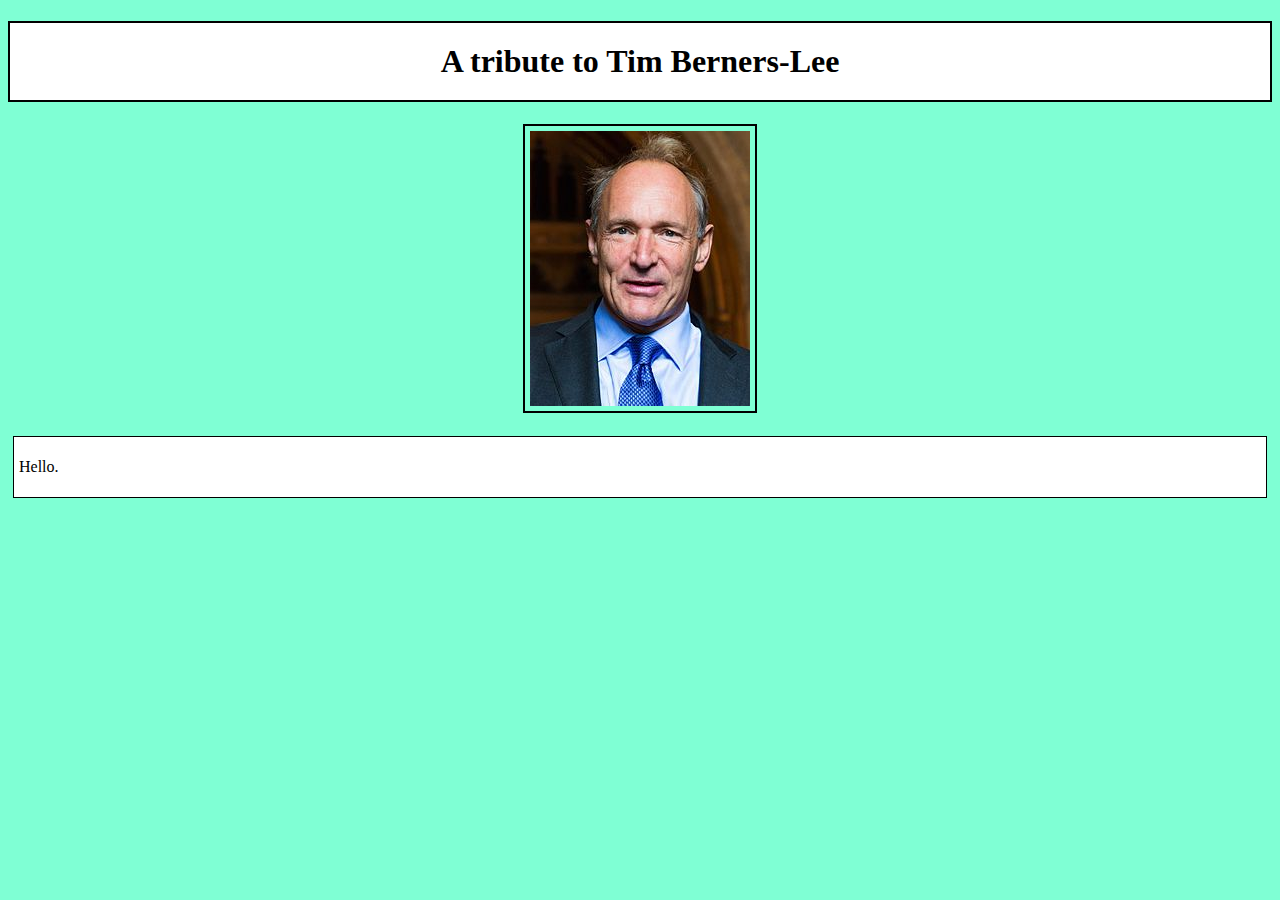
==== index.html @ f20d3d4c "moved to CSS." ====
<!DOCTYPE html>
<html lang="en-ca">
  <head>
    <meta charset="utf-8">
    <meta name="viewport" content="width=device-width, initial-scale=1.0">
    <title>Tribute to Computer Science</title>
    <link href="style.css" rel="stylesheet" type="text/css" />
  </head>
  <body style="background-color:aquamarine">
    <script src="script.js"></script>
    <h1 id="title">A tribute to Tim Berners-Lee</h1>
    <img src="./images/tim.jpg" alt="Timothy" id="tim">
    <br>
    <div class="paragraph">
      <p>Hello.</p>
    </div>
  </body>
</html>
---- style.css ----
#title {
  background-color: white;
  color: black;
  padding: 20px;
  text-align: center;
  border: 2px solid black;
}

img {
  display: block;
  margin-left: auto;
  margin-right: auto;
  padding: 5px;
  border: 2px solid black;
}

.paragraph {
  background-color: white;
  color: black;
  margin: 5px;
  padding: 5px;
  border: 1px solid black;
}
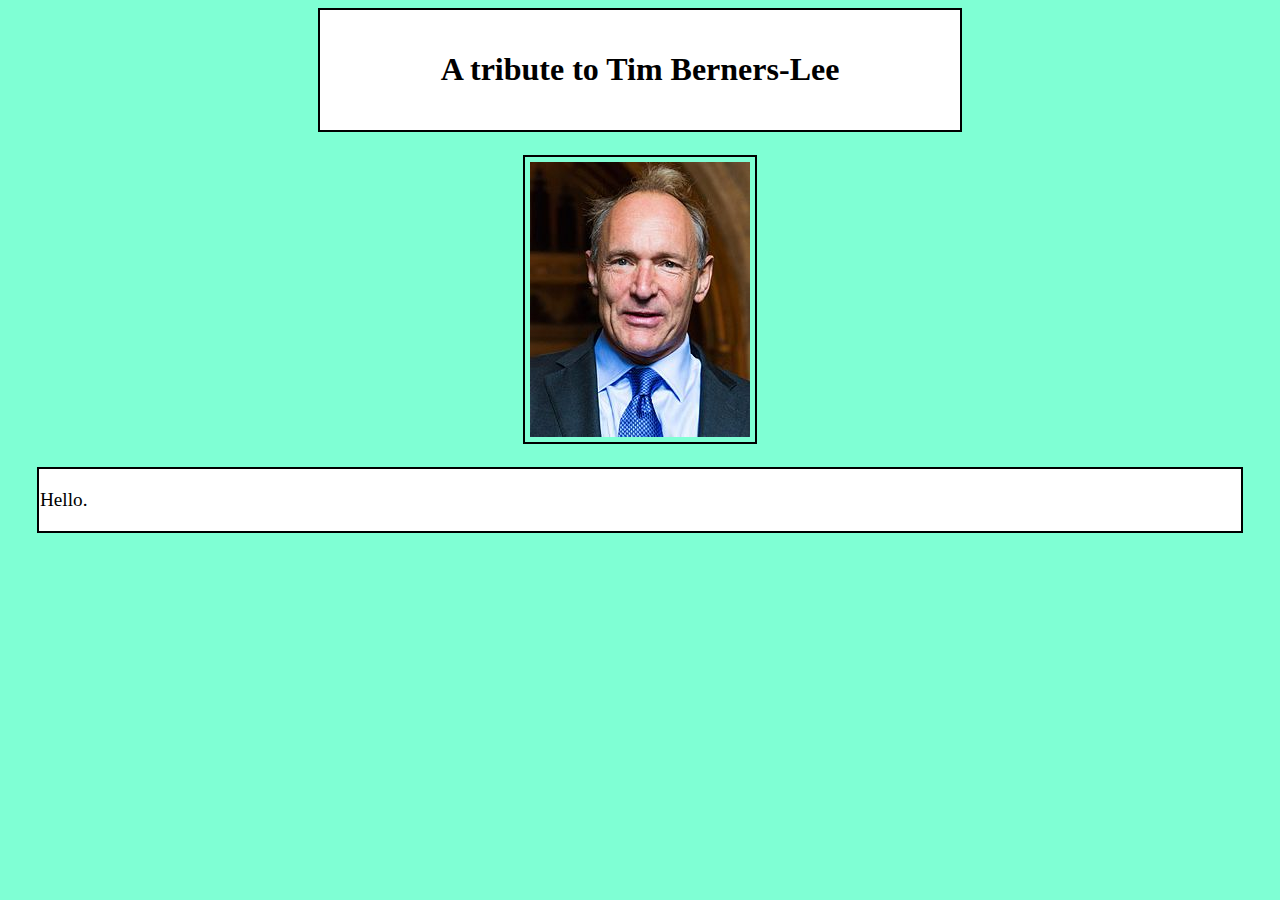
==== commit 6ad03dc9: "Changed CSS styling. Tweaked errors." ====
--- a/index.html
+++ b/index.html
@@ -8,7 +8,10 @@
   </head>
   <body style="background-color:aquamarine">
     <script src="script.js"></script>
-    <h1 id="title">A tribute to Tim Berners-Lee</h1>
+    <div id="title">
+      <h1>A tribute to Tim Berners-Lee</h1>
+    </div>
+    <br>
     <img src="./images/tim.jpg" alt="Timothy" id="tim">
     <br>
     <div class="paragraph">
--- a/style.css
+++ b/style.css
@@ -3,7 +3,7 @@
   color: black;
   padding: 20px;
   text-align: center;
-  border: 2px solid black;
+  width: 600px;
 }
 
 img {
@@ -17,7 +17,14 @@
 .paragraph {
   background-color: white;
   color: black;
+  width: 1200px;
+  font-size: 120%
+}
+
+div {
   margin: 5px;
-  padding: 5px;
-  border: 1px solid black;
-}
+  padding: 1px;
+  border: 2px solid black;
+  margin-left: auto;
+  margin-right: auto;
+}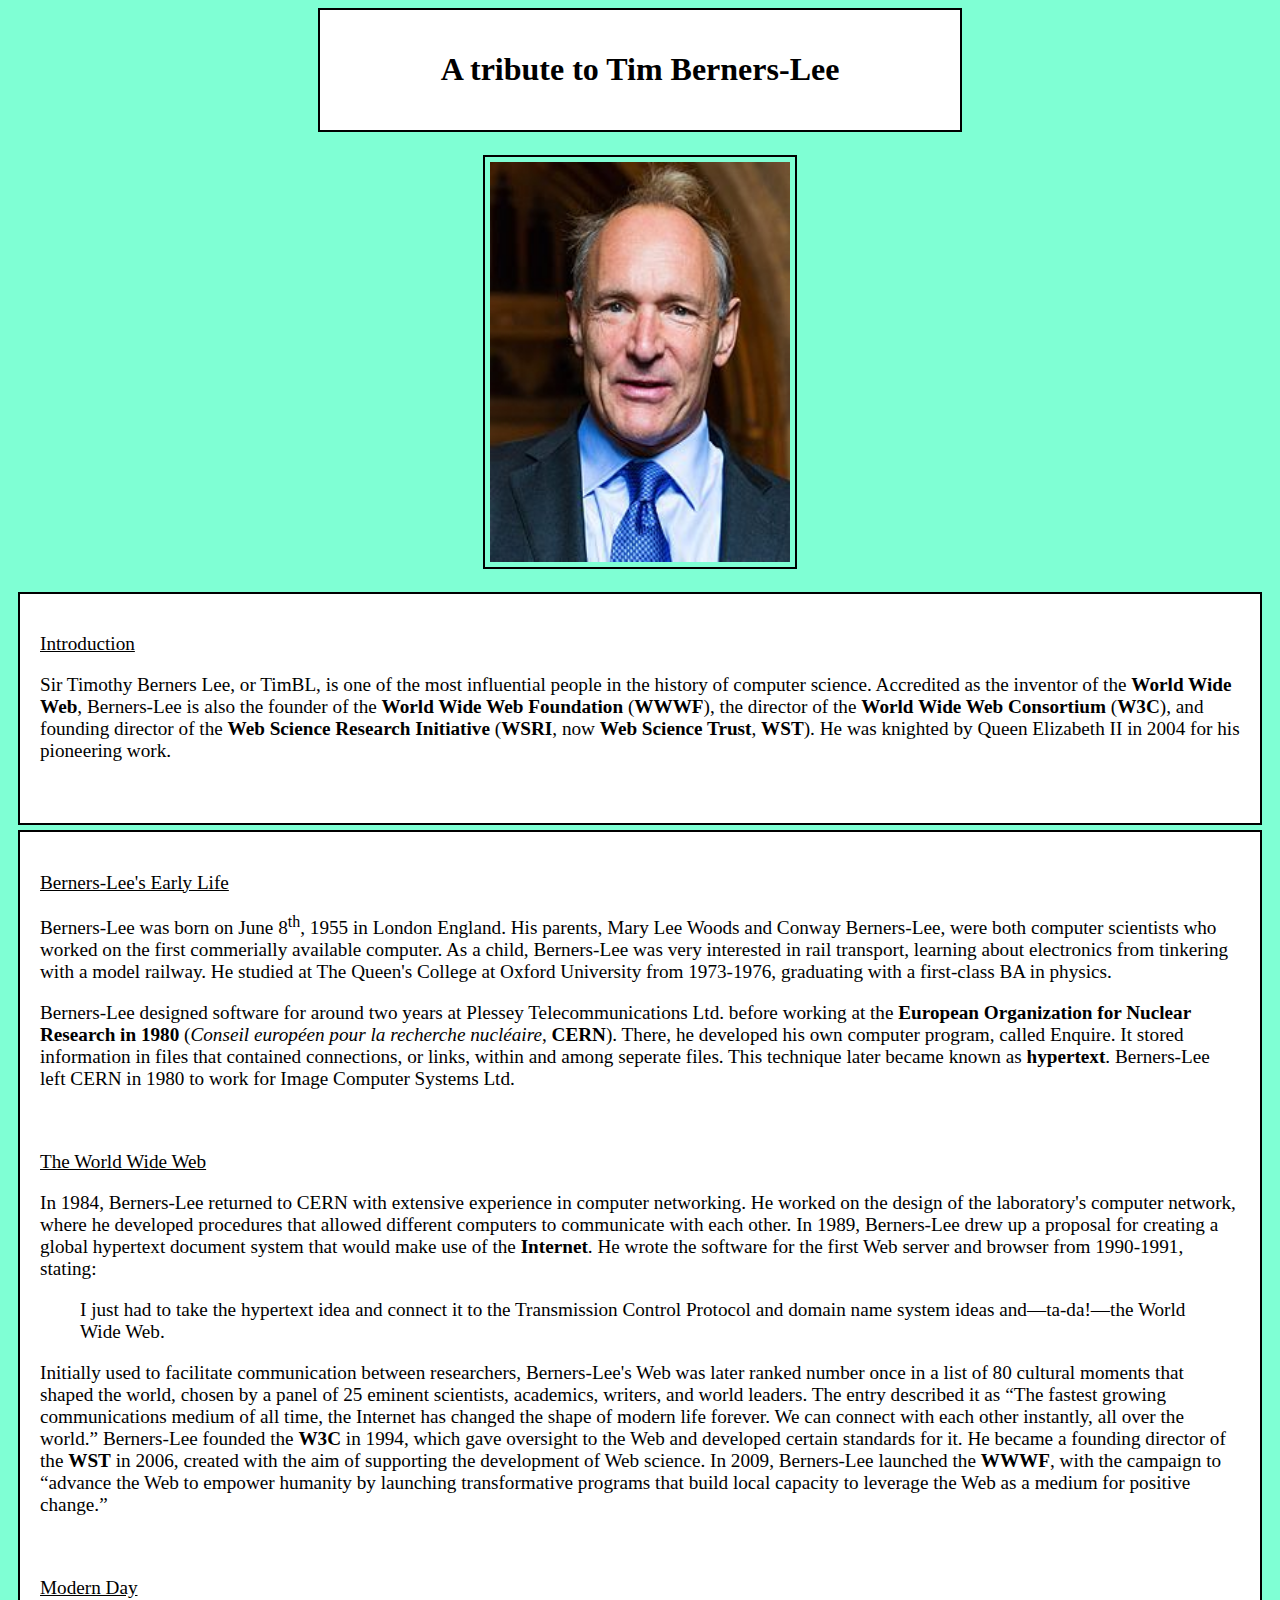
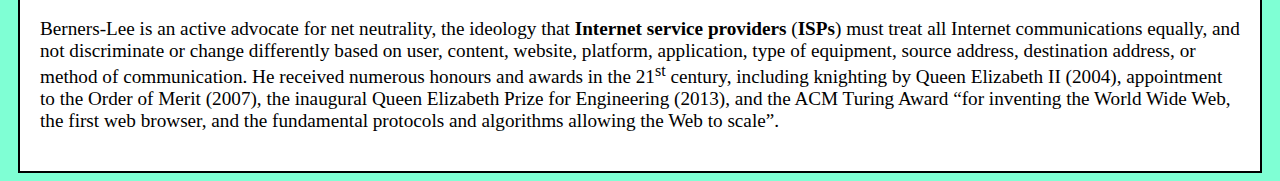
==== commit bd7b9826: "Added many paragraphs of text. Tweaked CSS." ====
--- a/index.html
+++ b/index.html
@@ -15,7 +15,24 @@
     <img src="./images/tim.jpg" alt="Timothy" id="tim">
     <br>
     <div class="paragraph">
-      <p>Hello.</p>
+      <p><u>Introduction</u></p>
+      <p>Sir Timothy Berners Lee, or TimBL, is one of the most influential people in the history of computer science. Accredited as the inventor of the <b>World Wide Web</b>, Berners-Lee is also the founder of the <b>World Wide Web Foundation</b> (<b>WWWF</b>), the director of the <b>World Wide Web Consortium</b> (<b>W3C</b>), and founding director of the <b>Web Science Research Initiative</b> (<b>WSRI</b>, now <b>Web Science Trust</b>, <b>WST</b>). He was knighted by Queen Elizabeth II in 2004 for his pioneering work.</p>
+      <br>
+    </div>
+    <div class="paragraph">
+      <p><u>Berners-Lee's Early Life</u></p>
+      <p>Berners-Lee was born on June 8<sup>th</sup>, 1955 in London England. His parents, Mary Lee Woods and Conway Berners-Lee, were both computer scientists who worked on the first commerially available computer. As a child, Berners-Lee was very interested in rail transport, learning about electronics from tinkering with a model railway. He studied at The Queen's College at Oxford University from 1973-1976, graduating with a first-class BA in physics.</p>
+      <p>Berners-Lee designed software for around two years at Plessey Telecommunications Ltd. before working at the <b>European Organization for Nuclear Research in 1980</b> (<i>Conseil européen pour la recherche nucléaire</i>, <b>CERN</b>). There, he developed his own computer program, called Enquire. It stored information in files that contained connections, or links, within and among seperate files. This technique later became known as <b>hypertext</b>. Berners-Lee left CERN in 1980 to work for Image Computer Systems Ltd.</p>
+      <br>
+      <p><u>The World Wide Web</u></p>
+      <p>In 1984, Berners-Lee returned to CERN with extensive experience in computer networking. He worked on the design of the laboratory's computer network, where he developed procedures that allowed different computers to communicate with each other. In 1989, Berners-Lee drew up a proposal for creating a global hypertext document system that would make use of the <b>Internet</b>. He wrote the software for the first Web server and browser from 1990-1991, stating:</p>
+      <blockquote cite="https://en.wikipedia.org/wiki/Tim_Berners-Lee">
+        I just had to take the hypertext idea and connect it to the Transmission Control Protocol and domain name system ideas and—ta-da!—the World Wide Web.
+      </blockquote>
+      <p>Initially used to facilitate communication between researchers, Berners-Lee's Web was later ranked number once in a list of 80 cultural moments that shaped the world, chosen by a panel of 25 eminent scientists, academics, writers, and world leaders. The entry described it as <q>The fastest growing communications medium of all time, the Internet has changed the shape of modern life forever. We can connect with each other instantly, all over the world.</q> Berners-Lee founded the <b>W3C</b> in 1994, which gave oversight to the Web and developed certain standards for it. He became a founding director of the <b>WST</b> in 2006, created with the aim of supporting the development of Web science. In 2009, Berners-Lee launched the <b>WWWF</b>, with the campaign to <q>advance the Web to empower humanity by launching transformative programs that build local capacity to leverage the Web as a medium for positive change.</q></p>
+      <br>
+      <p><u>Modern Day</u></p>
+      <p>Berners-Lee is an active advocate for net neutrality, the ideology that <b>Internet service providers</b> (<b>ISPs</b>) must treat all Internet communications equally, and not discriminate or change differently based on user, content, website, platform, application, type of equipment, source address, destination address, or method of communication. He received numerous honours and awards in the 21<sup>st</sup> century, including knighting by Queen Elizabeth II (2004), appointment to the Order of Merit (2007), the inaugural Queen Elizabeth Prize for Engineering (2013), and the ACM Turing Award <q>for inventing the World Wide Web, the first web browser, and the fundamental protocols and algorithms allowing the Web to scale</q>.</p>
     </div>
   </body>
 </html>--- a/style.css
+++ b/style.css
@@ -12,19 +12,21 @@
   margin-right: auto;
   padding: 5px;
   border: 2px solid black;
+  width: 300px;
+  height: 400px;
 }
 
 .paragraph {
   background-color: white;
   color: black;
   width: 1200px;
-  font-size: 120%
+  font-size: 120%;
 }
 
 div {
   margin: 5px;
-  padding: 1px;
+  padding: 20px;
   border: 2px solid black;
   margin-left: auto;
   margin-right: auto;
-}+}
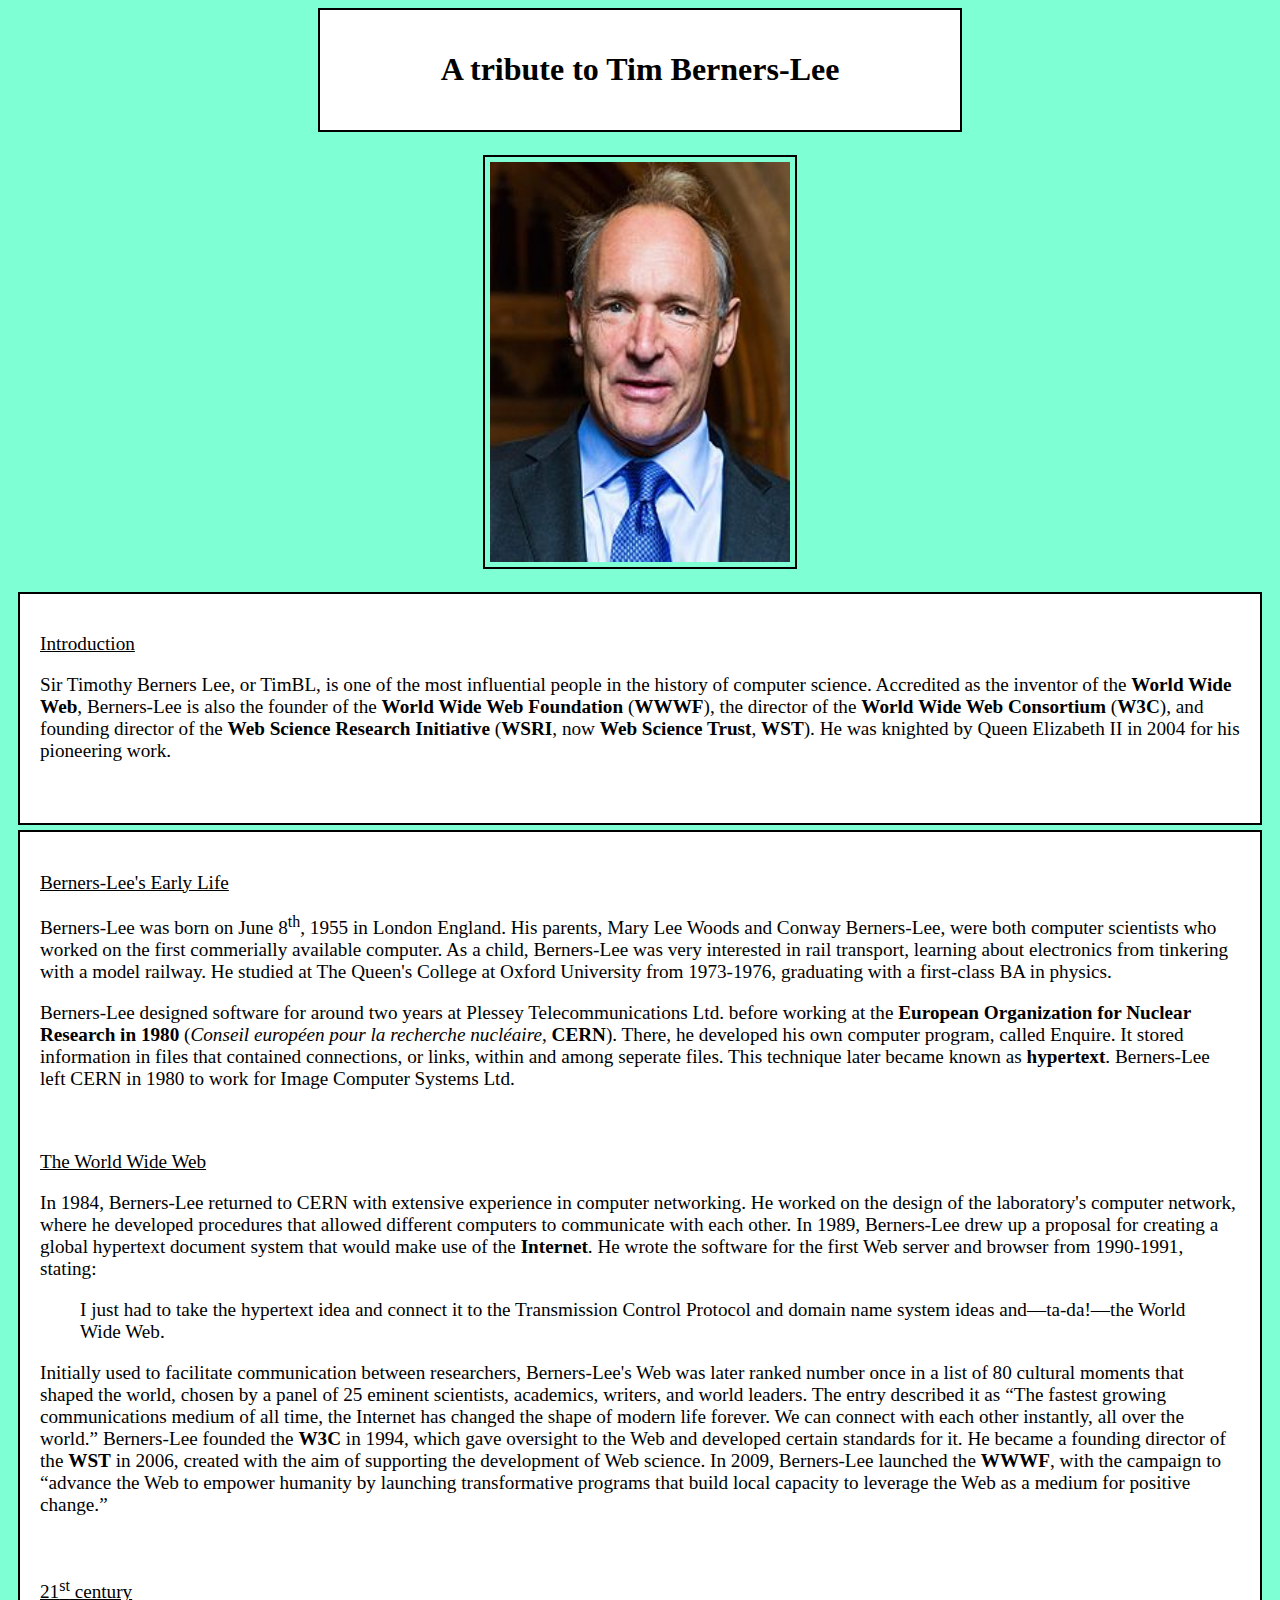
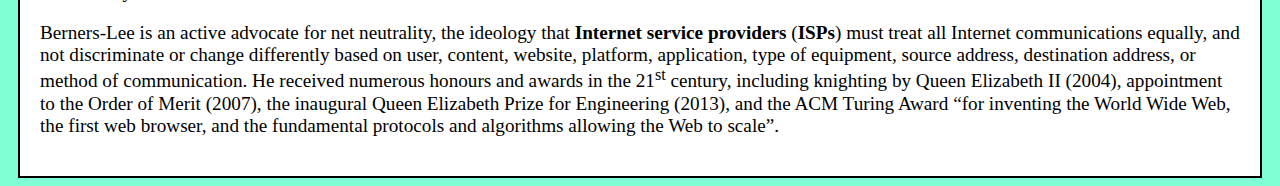
==== commit f6274c44: "changed some wording to website. no coding changes." ====
--- a/index.html
+++ b/index.html
@@ -31,7 +31,7 @@
       </blockquote>
       <p>Initially used to facilitate communication between researchers, Berners-Lee's Web was later ranked number once in a list of 80 cultural moments that shaped the world, chosen by a panel of 25 eminent scientists, academics, writers, and world leaders. The entry described it as <q>The fastest growing communications medium of all time, the Internet has changed the shape of modern life forever. We can connect with each other instantly, all over the world.</q> Berners-Lee founded the <b>W3C</b> in 1994, which gave oversight to the Web and developed certain standards for it. He became a founding director of the <b>WST</b> in 2006, created with the aim of supporting the development of Web science. In 2009, Berners-Lee launched the <b>WWWF</b>, with the campaign to <q>advance the Web to empower humanity by launching transformative programs that build local capacity to leverage the Web as a medium for positive change.</q></p>
       <br>
-      <p><u>Modern Day</u></p>
+      <p><u>21<sup>st</sup> century</u></p>
       <p>Berners-Lee is an active advocate for net neutrality, the ideology that <b>Internet service providers</b> (<b>ISPs</b>) must treat all Internet communications equally, and not discriminate or change differently based on user, content, website, platform, application, type of equipment, source address, destination address, or method of communication. He received numerous honours and awards in the 21<sup>st</sup> century, including knighting by Queen Elizabeth II (2004), appointment to the Order of Merit (2007), the inaugural Queen Elizabeth Prize for Engineering (2013), and the ACM Turing Award <q>for inventing the World Wide Web, the first web browser, and the fundamental protocols and algorithms allowing the Web to scale</q>.</p>
     </div>
   </body>
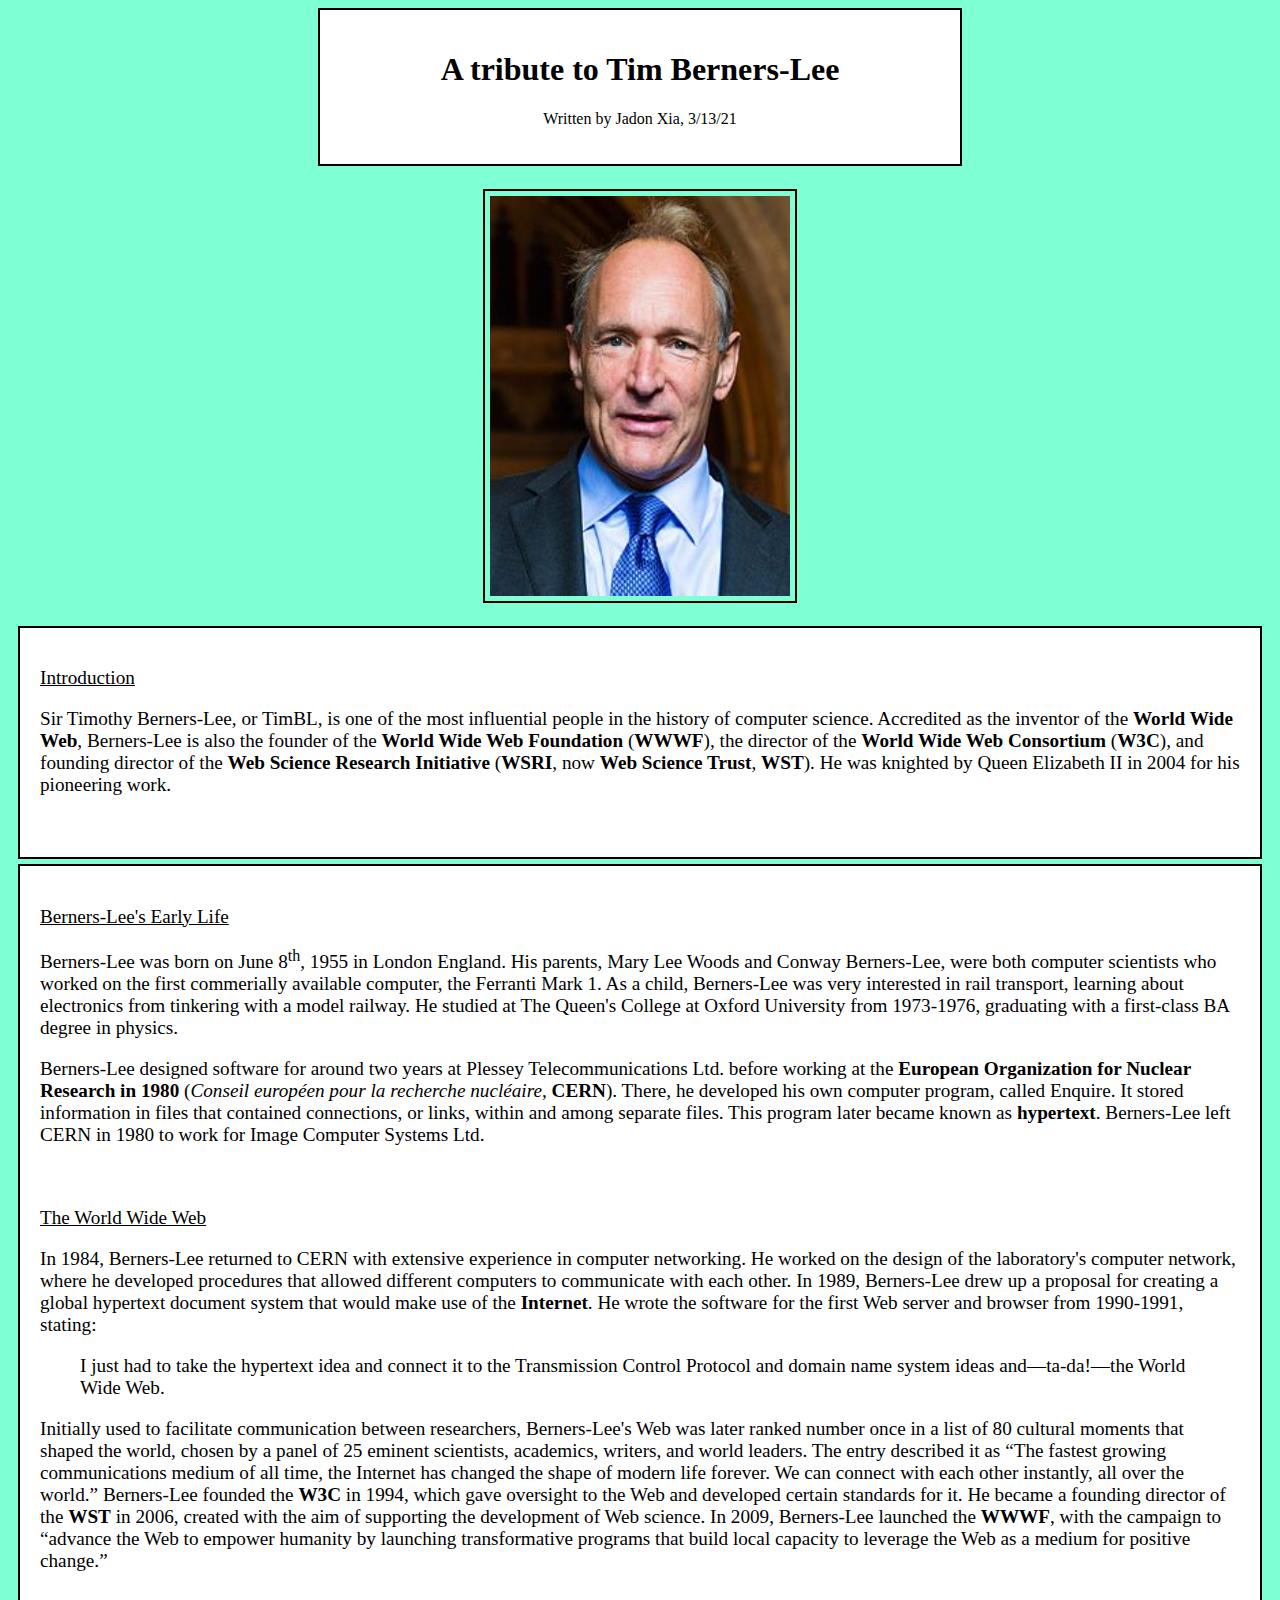
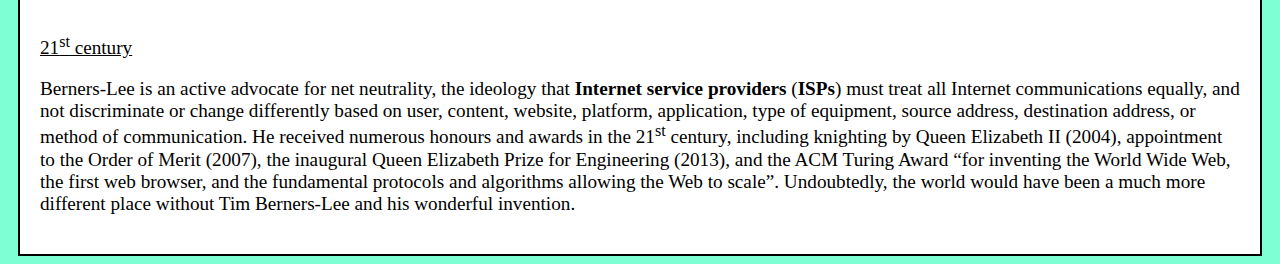
==== commit df31db33: "changed wording again. slight change in css, moved style from body tag." ====
--- a/index.html
+++ b/index.html
@@ -6,23 +6,24 @@
     <title>Tribute to Computer Science</title>
     <link href="style.css" rel="stylesheet" type="text/css" />
   </head>
-  <body style="background-color:aquamarine">
+  <body>
     <script src="script.js"></script>
     <div id="title">
       <h1>A tribute to Tim Berners-Lee</h1>
+      <p>Written by Jadon Xia, 3/13/21</p>
     </div>
     <br>
     <img src="./images/tim.jpg" alt="Timothy" id="tim">
     <br>
     <div class="paragraph">
       <p><u>Introduction</u></p>
-      <p>Sir Timothy Berners Lee, or TimBL, is one of the most influential people in the history of computer science. Accredited as the inventor of the <b>World Wide Web</b>, Berners-Lee is also the founder of the <b>World Wide Web Foundation</b> (<b>WWWF</b>), the director of the <b>World Wide Web Consortium</b> (<b>W3C</b>), and founding director of the <b>Web Science Research Initiative</b> (<b>WSRI</b>, now <b>Web Science Trust</b>, <b>WST</b>). He was knighted by Queen Elizabeth II in 2004 for his pioneering work.</p>
+      <p>Sir Timothy Berners-Lee, or TimBL, is one of the most influential people in the history of computer science. Accredited as the inventor of the <b>World Wide Web</b>, Berners-Lee is also the founder of the <b>World Wide Web Foundation</b> (<b>WWWF</b>), the director of the <b>World Wide Web Consortium</b> (<b>W3C</b>), and founding director of the <b>Web Science Research Initiative</b> (<b>WSRI</b>, now <b>Web Science Trust</b>, <b>WST</b>). He was knighted by Queen Elizabeth II in 2004 for his pioneering work.</p>
       <br>
     </div>
     <div class="paragraph">
       <p><u>Berners-Lee's Early Life</u></p>
-      <p>Berners-Lee was born on June 8<sup>th</sup>, 1955 in London England. His parents, Mary Lee Woods and Conway Berners-Lee, were both computer scientists who worked on the first commerially available computer. As a child, Berners-Lee was very interested in rail transport, learning about electronics from tinkering with a model railway. He studied at The Queen's College at Oxford University from 1973-1976, graduating with a first-class BA in physics.</p>
-      <p>Berners-Lee designed software for around two years at Plessey Telecommunications Ltd. before working at the <b>European Organization for Nuclear Research in 1980</b> (<i>Conseil européen pour la recherche nucléaire</i>, <b>CERN</b>). There, he developed his own computer program, called Enquire. It stored information in files that contained connections, or links, within and among seperate files. This technique later became known as <b>hypertext</b>. Berners-Lee left CERN in 1980 to work for Image Computer Systems Ltd.</p>
+      <p>Berners-Lee was born on June 8<sup>th</sup>, 1955 in London England. His parents, Mary Lee Woods and Conway Berners-Lee, were both computer scientists who worked on the first commerially available computer, the Ferranti Mark 1. As a child, Berners-Lee was very interested in rail transport, learning about electronics from tinkering with a model railway. He studied at The Queen's College at Oxford University from 1973-1976, graduating with a first-class BA degree in physics.</p>
+      <p>Berners-Lee designed software for around two years at Plessey Telecommunications Ltd. before working at the <b>European Organization for Nuclear Research in 1980</b> (<i>Conseil européen pour la recherche nucléaire</i>, <b>CERN</b>). There, he developed his own computer program, called Enquire. It stored information in files that contained connections, or links, within and among separate files. This program later became known as <b>hypertext</b>. Berners-Lee left CERN in 1980 to work for Image Computer Systems Ltd.</p>
       <br>
       <p><u>The World Wide Web</u></p>
       <p>In 1984, Berners-Lee returned to CERN with extensive experience in computer networking. He worked on the design of the laboratory's computer network, where he developed procedures that allowed different computers to communicate with each other. In 1989, Berners-Lee drew up a proposal for creating a global hypertext document system that would make use of the <b>Internet</b>. He wrote the software for the first Web server and browser from 1990-1991, stating:</p>
@@ -32,7 +33,7 @@
       <p>Initially used to facilitate communication between researchers, Berners-Lee's Web was later ranked number once in a list of 80 cultural moments that shaped the world, chosen by a panel of 25 eminent scientists, academics, writers, and world leaders. The entry described it as <q>The fastest growing communications medium of all time, the Internet has changed the shape of modern life forever. We can connect with each other instantly, all over the world.</q> Berners-Lee founded the <b>W3C</b> in 1994, which gave oversight to the Web and developed certain standards for it. He became a founding director of the <b>WST</b> in 2006, created with the aim of supporting the development of Web science. In 2009, Berners-Lee launched the <b>WWWF</b>, with the campaign to <q>advance the Web to empower humanity by launching transformative programs that build local capacity to leverage the Web as a medium for positive change.</q></p>
       <br>
       <p><u>21<sup>st</sup> century</u></p>
-      <p>Berners-Lee is an active advocate for net neutrality, the ideology that <b>Internet service providers</b> (<b>ISPs</b>) must treat all Internet communications equally, and not discriminate or change differently based on user, content, website, platform, application, type of equipment, source address, destination address, or method of communication. He received numerous honours and awards in the 21<sup>st</sup> century, including knighting by Queen Elizabeth II (2004), appointment to the Order of Merit (2007), the inaugural Queen Elizabeth Prize for Engineering (2013), and the ACM Turing Award <q>for inventing the World Wide Web, the first web browser, and the fundamental protocols and algorithms allowing the Web to scale</q>.</p>
+      <p>Berners-Lee is an active advocate for net neutrality, the ideology that <b>Internet service providers</b> (<b>ISPs</b>) must treat all Internet communications equally, and not discriminate or change differently based on user, content, website, platform, application, type of equipment, source address, destination address, or method of communication. He received numerous honours and awards in the 21<sup>st</sup> century, including knighting by Queen Elizabeth II (2004), appointment to the Order of Merit (2007), the inaugural Queen Elizabeth Prize for Engineering (2013), and the ACM Turing Award <q>for inventing the World Wide Web, the first web browser, and the fundamental protocols and algorithms allowing the Web to scale</q>. Undoubtedly, the world would have been a much more different place without Tim Berners-Lee and his wonderful invention.</p>
     </div>
   </body>
 </html>--- a/style.css
+++ b/style.css
@@ -30,3 +30,7 @@
   margin-left: auto;
   margin-right: auto;
 }
+
+body {
+  background-color: aquamarine;
+}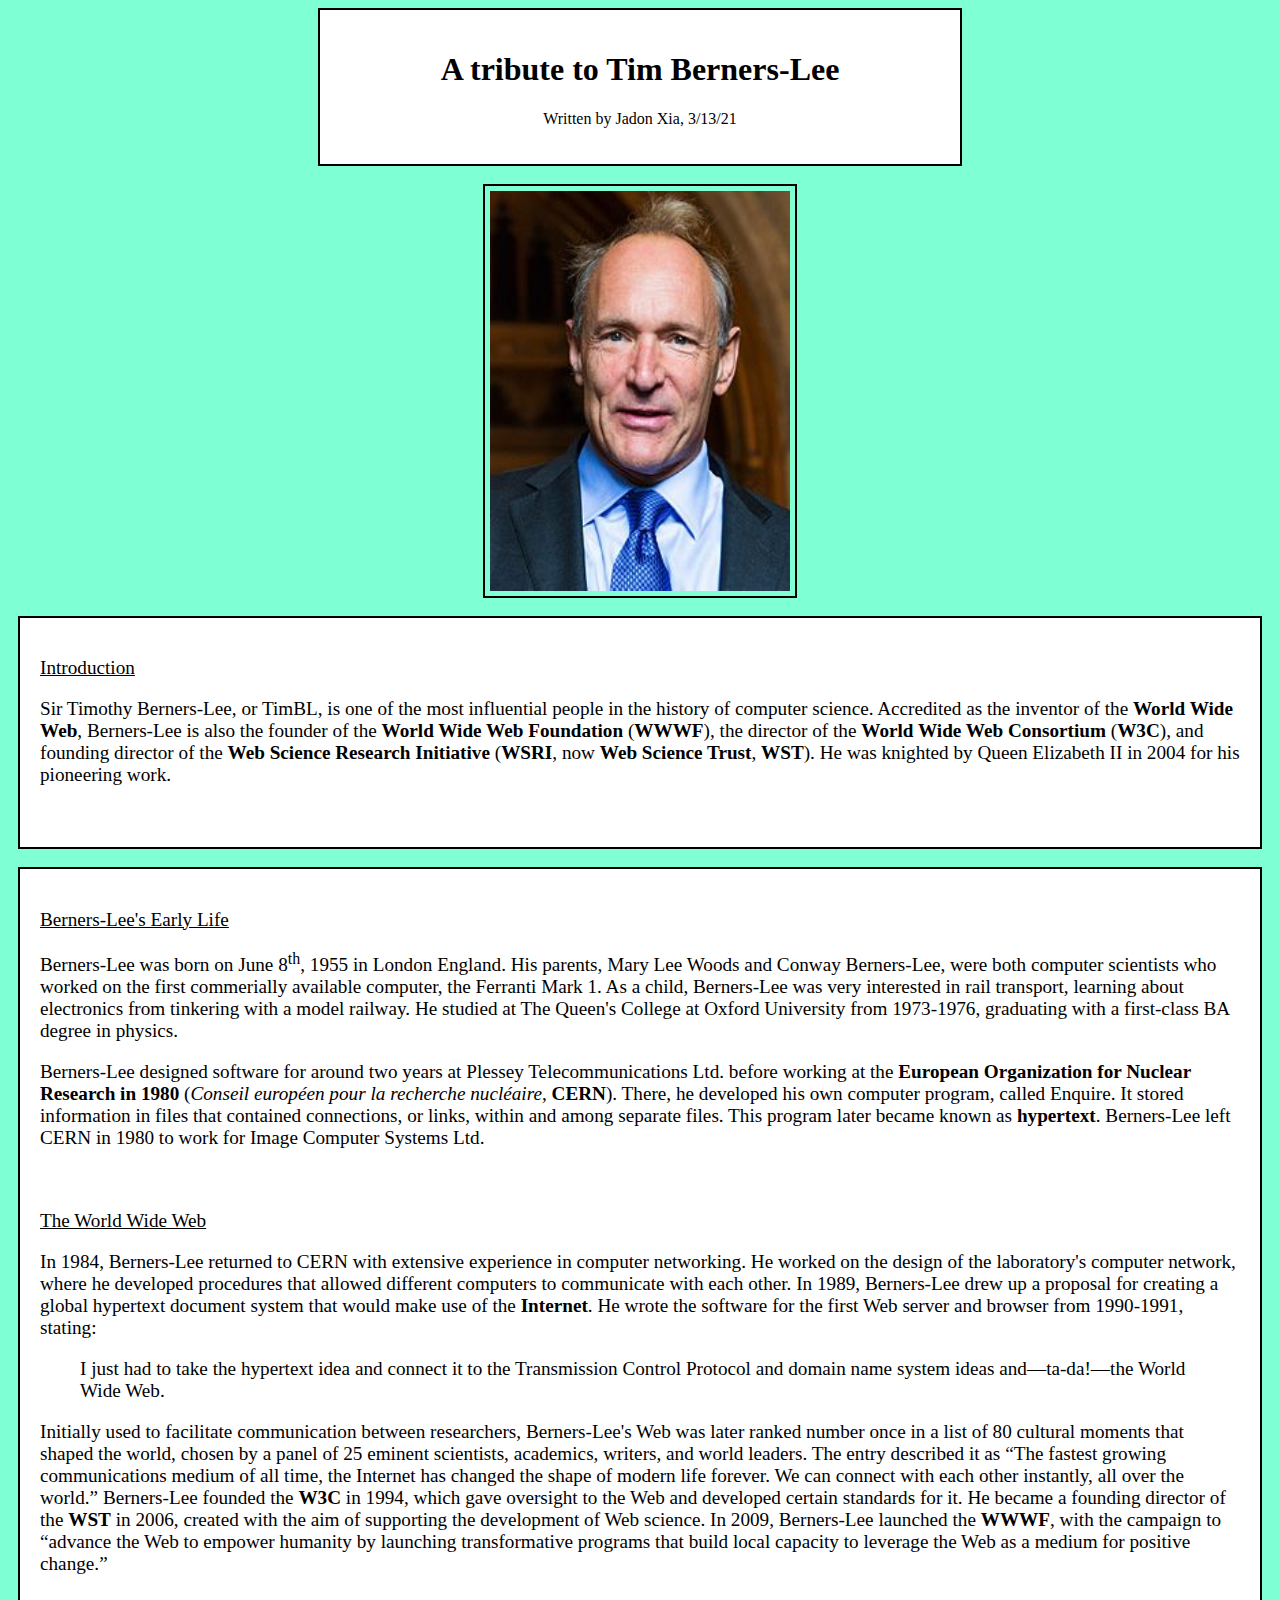
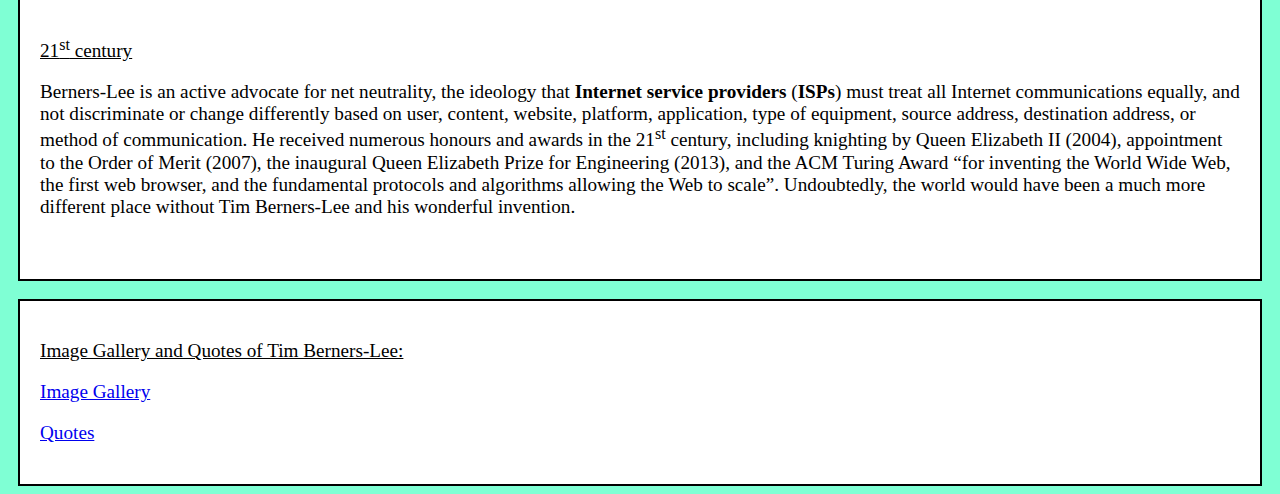
==== commit 7f77768e: "added new files, links, fixed formatting. lots." ====
--- a/index.html
+++ b/index.html
@@ -7,19 +7,19 @@
     <link href="style.css" rel="stylesheet" type="text/css" />
   </head>
   <body>
-    <script src="script.js"></script>
-    <div id="title">
+    <div class="title">
       <h1>A tribute to Tim Berners-Lee</h1>
       <p>Written by Jadon Xia, 3/13/21</p>
     </div>
     <br>
-    <img src="./images/tim.jpg" alt="Timothy" id="tim">
+    <img src="./images/tim.jpg" alt="Timothy" id="img">
     <br>
     <div class="paragraph">
       <p><u>Introduction</u></p>
       <p>Sir Timothy Berners-Lee, or TimBL, is one of the most influential people in the history of computer science. Accredited as the inventor of the <b>World Wide Web</b>, Berners-Lee is also the founder of the <b>World Wide Web Foundation</b> (<b>WWWF</b>), the director of the <b>World Wide Web Consortium</b> (<b>W3C</b>), and founding director of the <b>Web Science Research Initiative</b> (<b>WSRI</b>, now <b>Web Science Trust</b>, <b>WST</b>). He was knighted by Queen Elizabeth II in 2004 for his pioneering work.</p>
       <br>
     </div>
+    <br>
     <div class="paragraph">
       <p><u>Berners-Lee's Early Life</u></p>
       <p>Berners-Lee was born on June 8<sup>th</sup>, 1955 in London England. His parents, Mary Lee Woods and Conway Berners-Lee, were both computer scientists who worked on the first commerially available computer, the Ferranti Mark 1. As a child, Berners-Lee was very interested in rail transport, learning about electronics from tinkering with a model railway. He studied at The Queen's College at Oxford University from 1973-1976, graduating with a first-class BA degree in physics.</p>
@@ -34,6 +34,14 @@
       <br>
       <p><u>21<sup>st</sup> century</u></p>
       <p>Berners-Lee is an active advocate for net neutrality, the ideology that <b>Internet service providers</b> (<b>ISPs</b>) must treat all Internet communications equally, and not discriminate or change differently based on user, content, website, platform, application, type of equipment, source address, destination address, or method of communication. He received numerous honours and awards in the 21<sup>st</sup> century, including knighting by Queen Elizabeth II (2004), appointment to the Order of Merit (2007), the inaugural Queen Elizabeth Prize for Engineering (2013), and the ACM Turing Award <q>for inventing the World Wide Web, the first web browser, and the fundamental protocols and algorithms allowing the Web to scale</q>. Undoubtedly, the world would have been a much more different place without Tim Berners-Lee and his wonderful invention.</p>
+      <br>
     </div>
+    <br>
+    <div class="paragraph">
+      <p><u>Image Gallery and Quotes of Tim Berners-Lee:</u></p>
+      <p><a href="https://assignment-2.jadonxia.repl.co/gallery.html" target="_blank">Image Gallery</a></p>
+      <p><a href="https://assignment-2.jadonxia.repl.co/quotes.html" target="_blank">Quotes</a></p>
+    </div>
+    <script src="script.js"></script>
   </body>
 </html>--- a/style.css
+++ b/style.css
@@ -1,4 +1,4 @@
-#title {
+.title {
   background-color: white;
   color: black;
   padding: 20px;
@@ -6,7 +6,7 @@
   width: 600px;
 }
 
-img {
+#img {
   display: block;
   margin-left: auto;
   margin-right: auto;
@@ -27,10 +27,30 @@
   margin: 5px;
   padding: 20px;
   border: 2px solid black;
-  margin-left: auto;
-  margin-right: auto;
+  margin: auto;
 }
 
 body {
   background-color: aquamarine;
-}+}
+
+.img {
+  display: block;
+  margin-left: auto;
+  margin-right: auto;
+  padding: 5px;
+  border: 2px solid black;
+  width: 25%;
+  height: 25%;
+}
+
+.gallery {
+  background-color: white;
+  color: black;
+  padding: 20px;
+  text-align: center;
+  width: 600px;
+  position: fixed;
+  left: 29%;
+  bottom: 13%;
+}
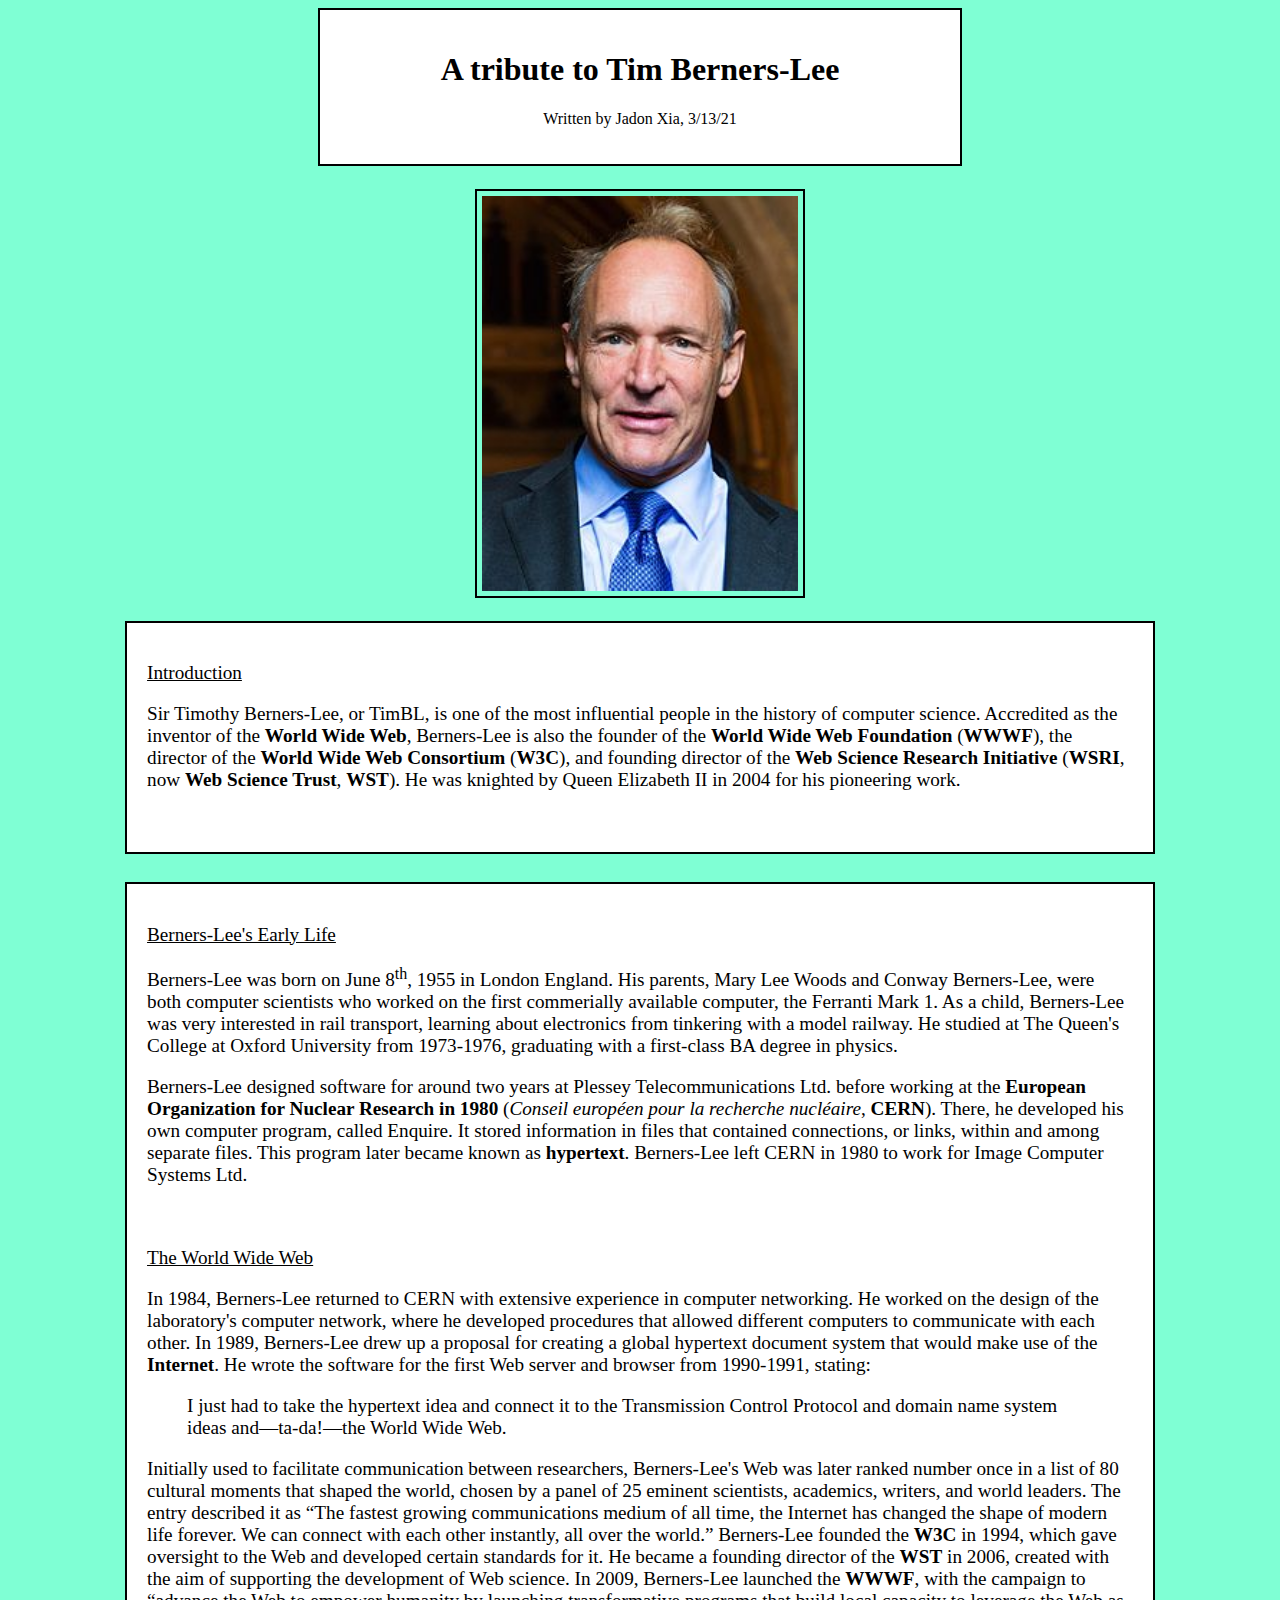
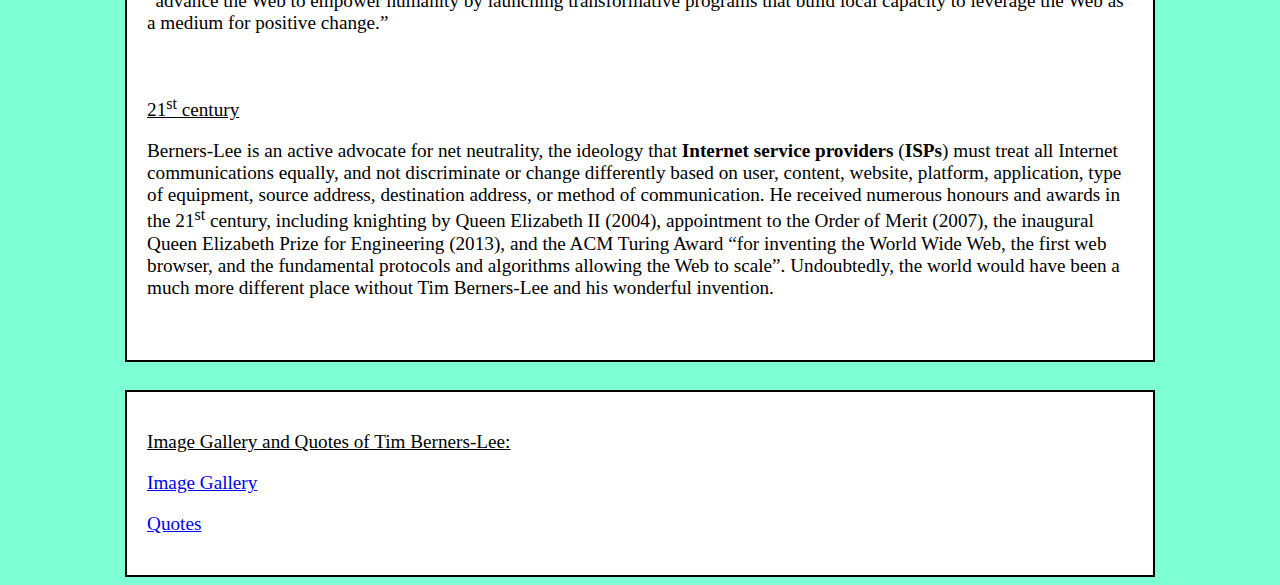
==== commit cfc54b0f: "deleted/added CSS elements" ====
--- a/index.html
+++ b/index.html
@@ -12,7 +12,7 @@
       <p>Written by Jadon Xia, 3/13/21</p>
     </div>
     <br>
-    <img src="./images/tim.jpg" alt="Timothy" id="img">
+    <img src="./images/tim.jpg" alt="Timothy" class="img">
     <br>
     <div class="paragraph">
       <p><u>Introduction</u></p>
--- a/style.css
+++ b/style.css
@@ -6,20 +6,10 @@
   width: 600px;
 }
 
-#img {
-  display: block;
-  margin-left: auto;
-  margin-right: auto;
-  padding: 5px;
-  border: 2px solid black;
-  width: 300px;
-  height: 400px;
-}
-
 .paragraph {
   background-color: white;
   color: black;
-  width: 1200px;
+  width: 78%;
   font-size: 120%;
 }
 
@@ -27,7 +17,8 @@
   margin: 5px;
   padding: 20px;
   border: 2px solid black;
-  margin: auto;
+  margin-left: auto;
+  margin-right: auto;
 }
 
 body {
@@ -43,14 +34,3 @@
   width: 25%;
   height: 25%;
 }
-
-.gallery {
-  background-color: white;
-  color: black;
-  padding: 20px;
-  text-align: center;
-  width: 600px;
-  position: fixed;
-  left: 29%;
-  bottom: 13%;
-}
